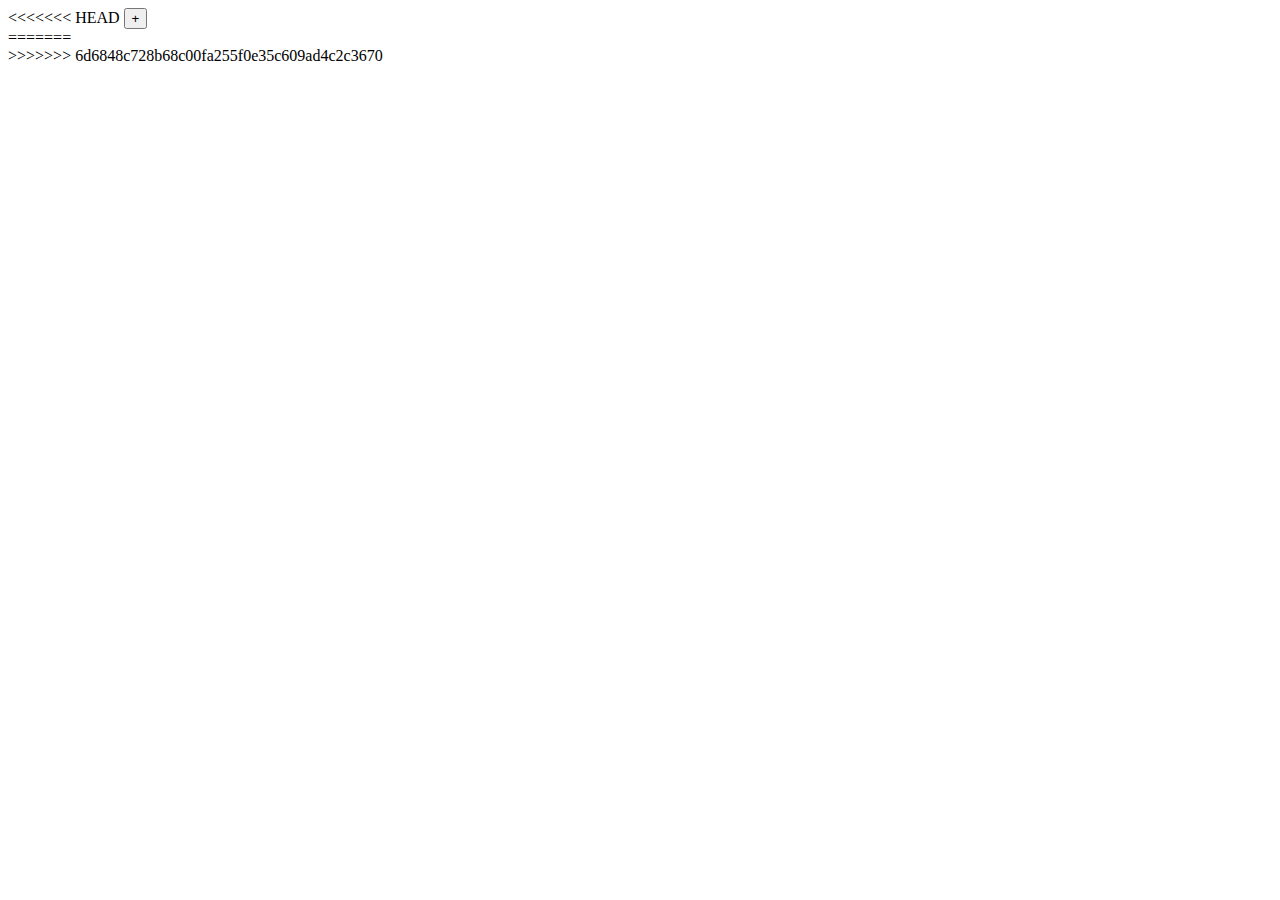
==== index.html @ f140d3db "merge issues fix" ====
<<<<<<< HEAD
<!DOCTYPE html>
<body>
    <button id="button" onclick="criarMonstro()">+</button>
    <div id="monstros"></div>
    <link href="css/stylesheet.css" rel="stylesheet">
    <script src="js/script.js">
    </script>
</body>
=======

<head >

</head>
<body onload="criarBotao()" id="body">
    <div id="antes"></div>
    <div id="depois"></div>
    <link href="css/stylesheet.css" rel="stylesheet">
    <script src="js/script.js">
    </script>
</body>
>>>>>>> 6d6848c728b68c00fa255f0e35c609ad4c2c3670
---- css/stylesheet.css ----
@font-face {
    font-family: "montserrat";
    src: url("fontes/Montserrat-Regular.otf");
}
.membros{
    position: absolute;
    display: block;
}
---- css/stylesheet.css ----
@font-face {
    font-family: "montserrat";
    src: url("fontes/Montserrat-Regular.otf");
}
.membros{
    position: absolute;
    display: block;
}
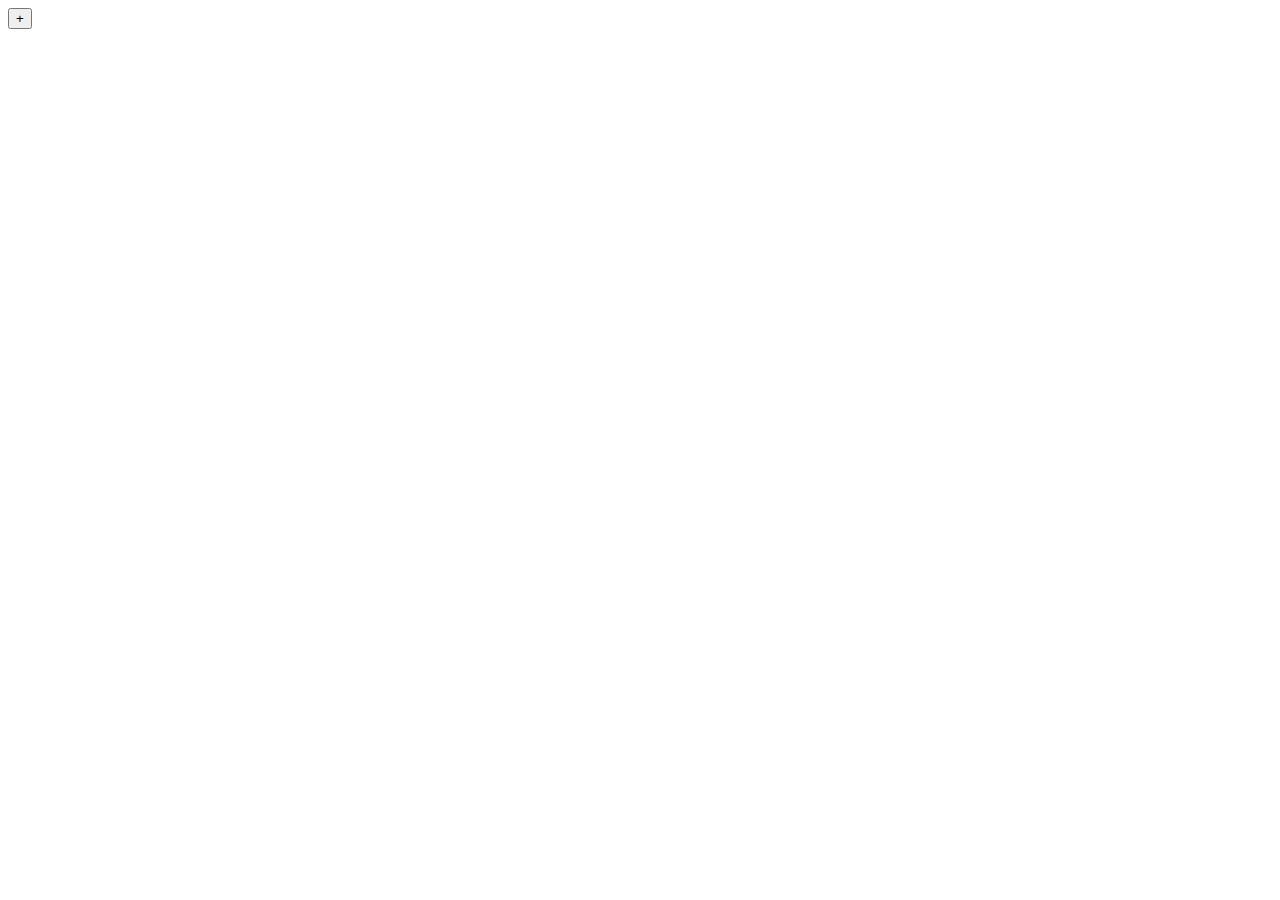
==== commit 20a90652: "optimização do sistema de barras" ====
--- a/index.html
+++ b/index.html
@@ -1,4 +1,3 @@
-<<<<<<< HEAD
 <!DOCTYPE html>
 <body>
     <button id="button" onclick="criarMonstro()">+</button>
@@ -7,16 +6,3 @@
     <script src="js/script.js">
     </script>
 </body>
-=======
-
-<head >
-
-</head>
-<body onload="criarBotao()" id="body">
-    <div id="antes"></div>
-    <div id="depois"></div>
-    <link href="css/stylesheet.css" rel="stylesheet">
-    <script src="js/script.js">
-    </script>
-</body>
->>>>>>> 6d6848c728b68c00fa255f0e35c609ad4c2c3670
--- a/css/stylesheet.css
+++ b/css/stylesheet.css
@@ -6,4 +6,17 @@
 .membros{
     position: absolute;
     display: block;
+}
+
+.barra{
+    width: 80px;
+    height: 10px;
+    border: 5px solid black;
+    border-radius: 20px;
+}
+
+.recheio{
+    height: 100%;
+    background-color: rgb(36, 119, 105);
+    border-radius: 20px;
 }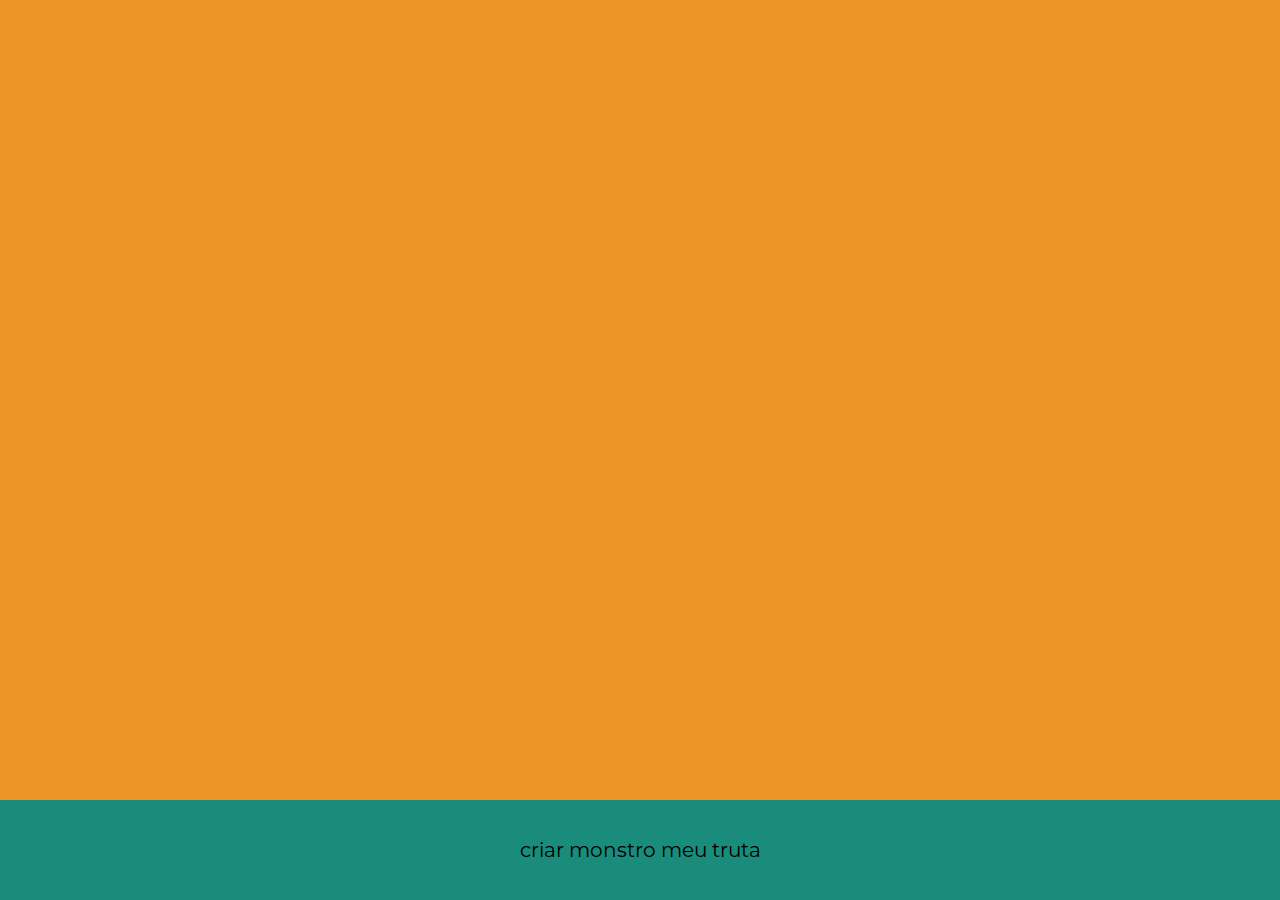
==== commit c23ad3d8: "Começo do redesign" ====
--- a/index.html
+++ b/index.html
@@ -1,8 +1,16 @@
 <!DOCTYPE html>
-<body>
-    <button id="button" onclick="criarMonstro()">+</button>
-    <div id="monstros"></div>
+<head>
+    <title>Criador de monstros =)</title>
     <link href="css/stylesheet.css" rel="stylesheet">
     <script src="js/script.js">
     </script>
+</head>
+<body>
+    <div id="background">
+    </div>
+    <div id="background"></div>
+    <div id="monstros"></div> 
+    <div>
+        <button id="button" onclick="criarMonstro()">criar monstro meu truta</button>
+    </div>
 </body>
--- a/css/stylesheet.css
+++ b/css/stylesheet.css
@@ -2,6 +2,21 @@
 @font-face {
     font-family: "montserrat";
     src: url("fontes/Montserrat-Regular.otf");
+}
+html {
+    height: 100%;
+} body {
+    height: 100%;
+    margin: 0px;
+    background-color: #ee9528;
+}
+#background {
+    z-index: -1;
+    height: 100%;
+    width: 100%;
+    position: fixed;
+    background-image: url("bg.jpg");
+    background-size: 100% 100%;
 }
 .membros{
     position: absolute;
@@ -11,12 +26,38 @@
 .barra{
     width: 80px;
     height: 10px;
-    border: 5px solid black;
-    border-radius: 20px;
+    border: 5px solid #012201;
+    background-color: #012201;
 }
 
 .recheio{
     height: 100%;
-    background-color: rgb(36, 119, 105);
-    border-radius: 20px;
+    background-color: #549127;
+}
+
+.monstro {
+    width: 300px;
+    height: 500px;
+    position: relative;
+    background-color: #198C7B;
+    border: solid 15px #0F2D40;
+    margin: 30px;
+    padding: 10px;
+    display: inline-block;
+}
+
+.atributo {
+    font-family: montserrat;
+}
+
+#button {
+    position: fixed;
+    font-size: 20px;
+    height: 100px;
+    width: 100%;
+    bottom: 0;
+    background-color: #198C7B;
+    font-family: montserrat;
+    border: 0px;
+    z-index: 99;
 }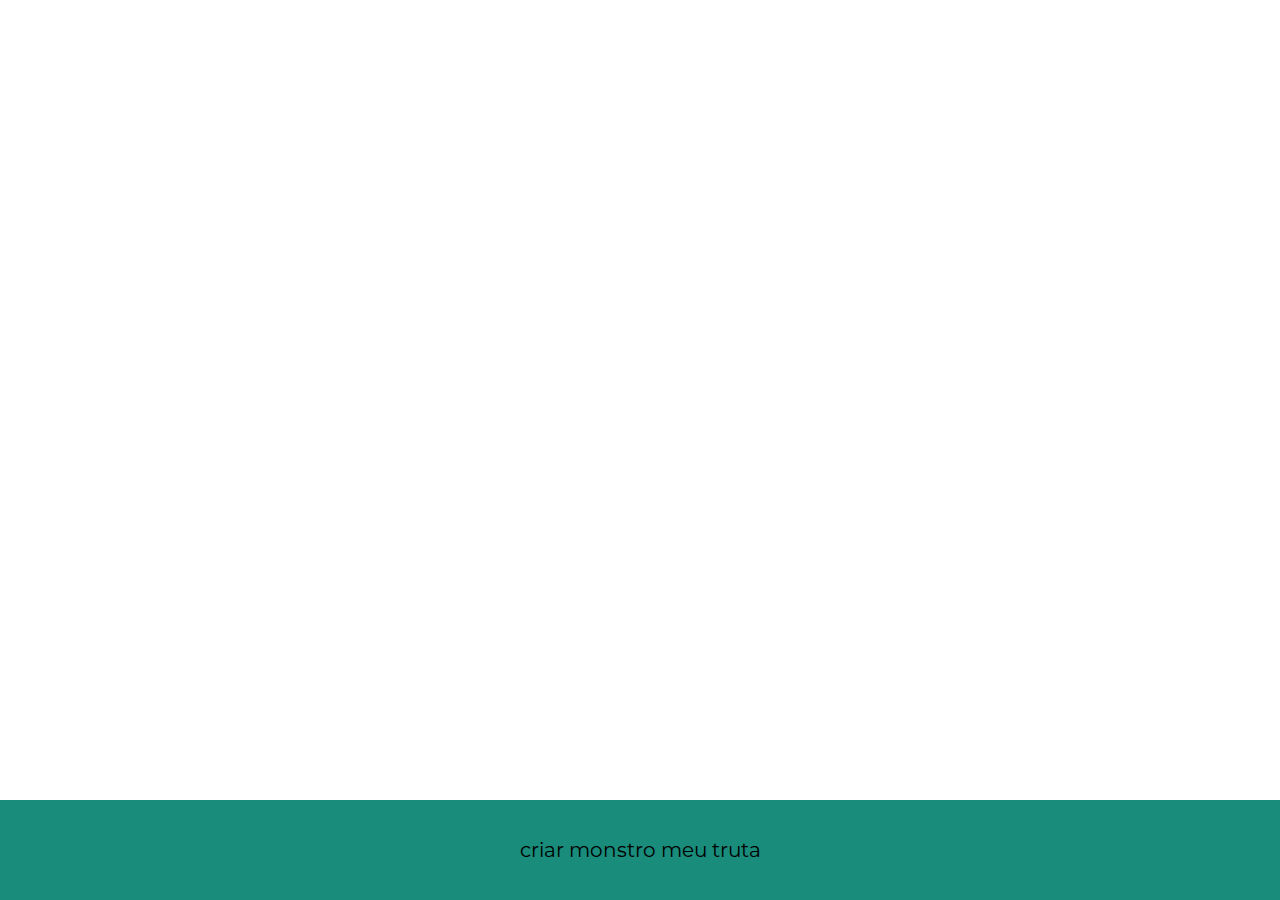
==== commit 9bb6ebf7: "mudanças visuais" ====
--- a/index.html
+++ b/index.html
@@ -6,11 +6,9 @@
     </script>
 </head>
 <body>
-    <div id="background">
-    </div>
-    <div id="background"></div>
     <div id="monstros"></div> 
     <div>
         <button id="button" onclick="criarMonstro()">criar monstro meu truta</button>
     </div>
+    <div id="marginBottom"></div>
 </body>
--- a/css/stylesheet.css
+++ b/css/stylesheet.css
@@ -8,13 +8,7 @@
 } body {
     height: 100%;
     margin: 0px;
-    background-color: #ee9528;
-}
-#background {
-    z-index: -1;
-    height: 100%;
-    width: 100%;
-    position: fixed;
+    background-attachment: fixed;
     background-image: url("bg.jpg");
     background-size: 100% 100%;
 }
@@ -35,7 +29,7 @@
     background-color: #549127;
 }
 
-.monstro {
+.carta {
     width: 300px;
     height: 500px;
     position: relative;
@@ -44,6 +38,7 @@
     margin: 30px;
     padding: 10px;
     display: inline-block;
+    padding-left: 10px;
 }
 
 .atributo {
@@ -60,4 +55,29 @@
     font-family: montserrat;
     border: 0px;
     z-index: 99;
+}
+
+.monstro {
+    background-color: #549127;
+    height: 350px;
+    width: 100%;
+}
+.stat {
+    margin: auto auto;
+}
+.stats{
+    display: grid;
+    grid-template-columns: auto auto;
+    position: relative;
+    bottom: 0px;
+    margin: auto auto;
+}
+
+#marginBottom {
+    height: 100px;
+}
+
+#monstros {
+    size: 100%;
+    margin: auto auto;
 }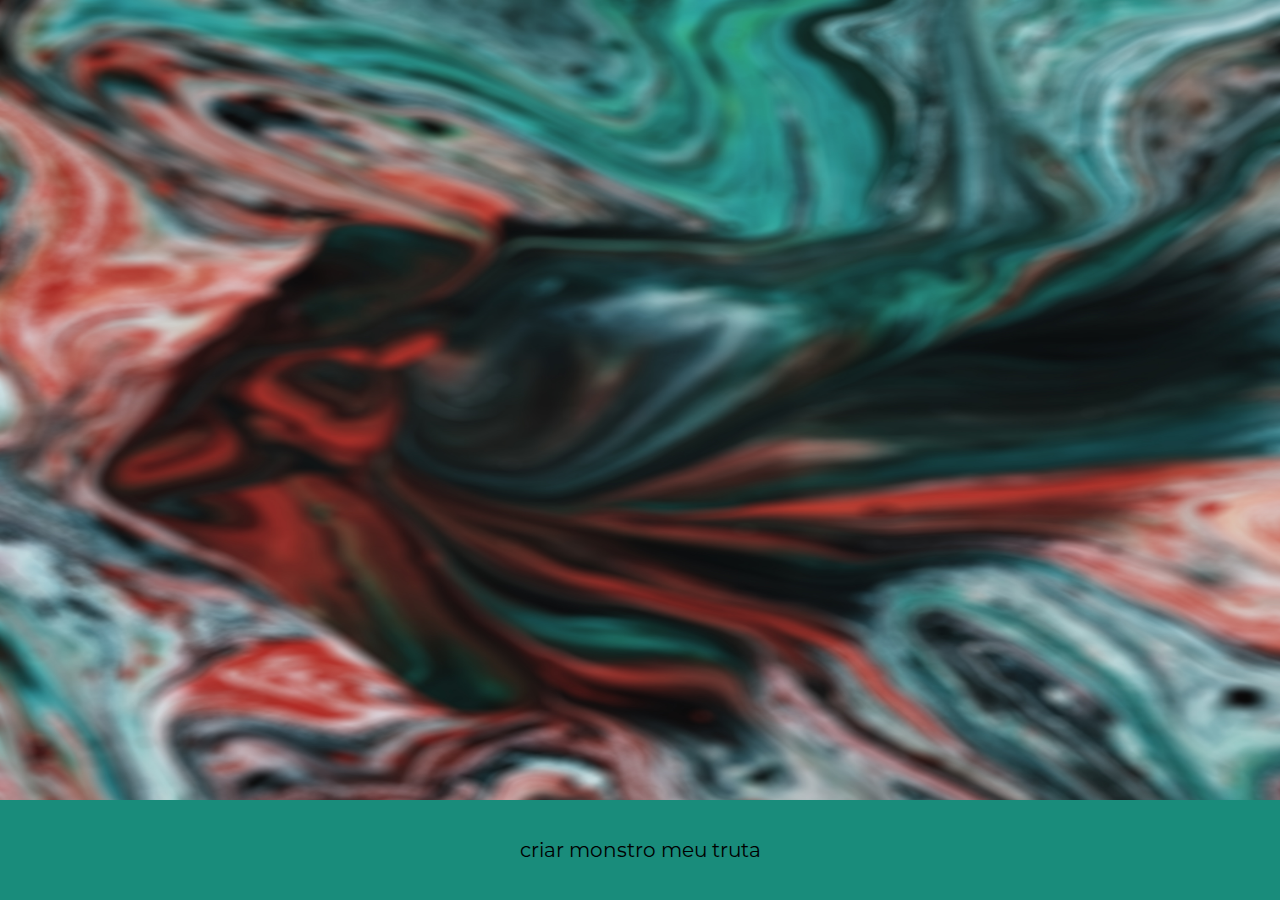
==== commit 8710fe04: "correções pequenas e ícone" ====
--- a/index.html
+++ b/index.html
@@ -1,5 +1,6 @@
 <!DOCTYPE html>
 <head>
+    <link rel="icon" href="sprites/Olhudo/cabecaOlhudo.png">
     <title>Criador de monstros =)</title>
     <link href="css/stylesheet.css" rel="stylesheet">
     <script src="js/script.js">
--- a/css/stylesheet.css
+++ b/css/stylesheet.css
@@ -58,7 +58,7 @@
 }
 
 .monstro {
-    background-color: #549127;
+    background-color: #83bb5b;
     height: 350px;
     width: 100%;
 }
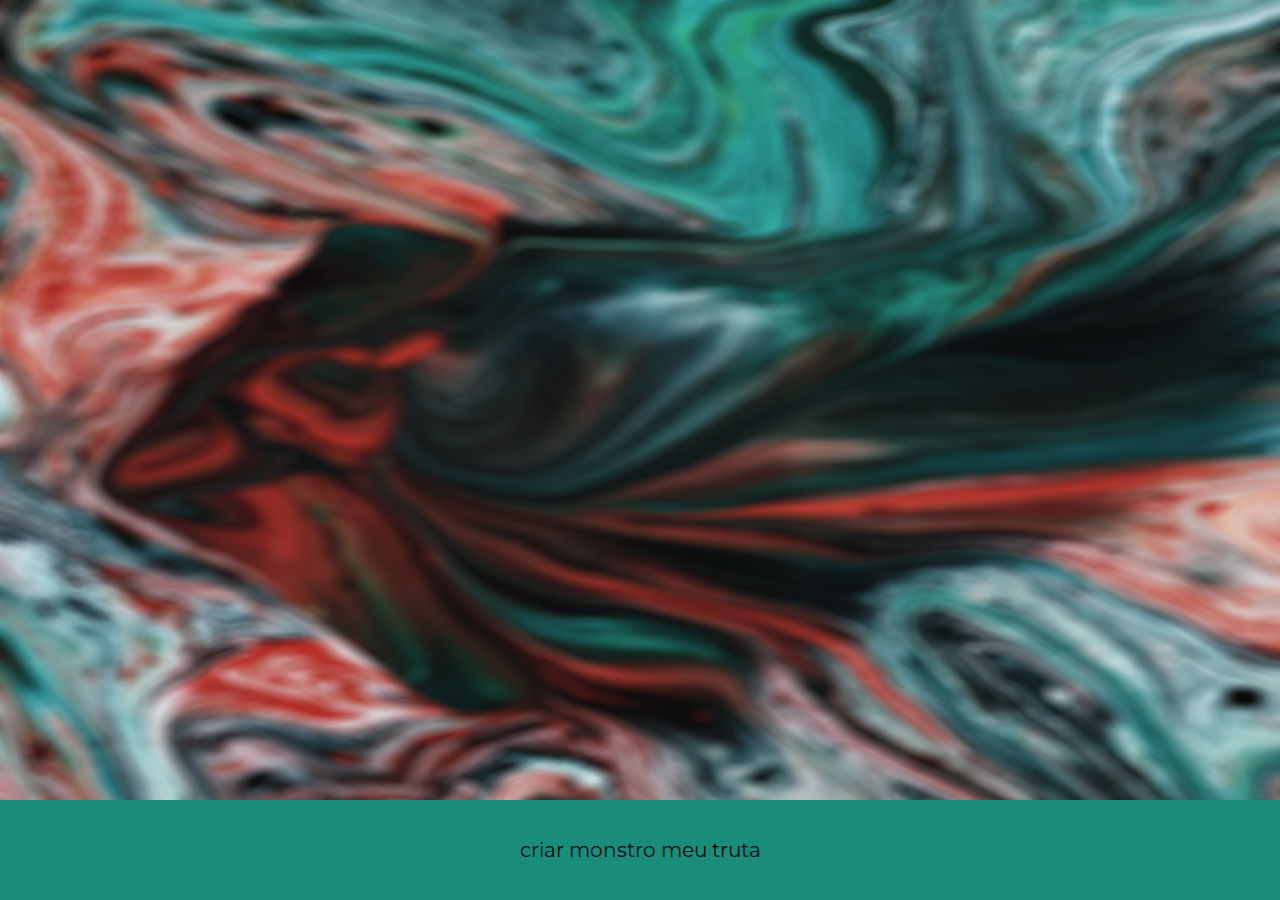
==== commit affb85f0: "toques finais" ====
--- a/index.html
+++ b/index.html
@@ -1,15 +1,19 @@
 <!DOCTYPE html>
 <head>
-    <link rel="icon" href="sprites/Olhudo/cabecaOlhudo.png">
+    <link rel="icon" href="icone.png">
     <title>Criador de monstros =)</title>
+
+    <script src="https://ajax.googleapis.com/ajax/libs/jquery/3.6.0/jquery.min.js"></script>
+    <script src="js/script.js"></script>
+
     <link href="css/stylesheet.css" rel="stylesheet">
-    <script src="js/script.js">
-    </script>
 </head>
-<body>
-    <div id="monstros"></div> 
-    <div>
-        <button id="button" onclick="criarMonstro()">criar monstro meu truta</button>
+<body onload="carregarImagens()">
+    <div id="cover">
+        <div class="lds-ellipsis"><div></div><div></div><div></div><div></div></div>
     </div>
-    <div id="marginBottom"></div>
+    <div id="imageHolder"></div>
+    <button id="button" onclick="criarMonstro()">criar monstro meu truta</button>
+    <div id="monstros"></div>
+    <div id="marginBottom"></div> 
 </body>
--- a/css/stylesheet.css
+++ b/css/stylesheet.css
@@ -40,12 +40,15 @@
     display: inline-block;
     padding-left: 10px;
 }
-
+#marginBottom {
+    height: 100px;
+}
 .atributo {
     font-family: montserrat;
 }
 
 #button {
+    color:#0a0a0a;
     position: fixed;
     font-size: 20px;
     height: 100px;
@@ -54,7 +57,7 @@
     background-color: #198C7B;
     font-family: montserrat;
     border: 0px;
-    z-index: 99;
+    z-index: 2;
 }
 
 .monstro {
@@ -73,11 +76,76 @@
     margin: auto auto;
 }
 
-#marginBottom {
-    height: 100px;
-}
 
 #monstros {
     size: 100%;
     margin: auto auto;
-}+}
+
+.lds-ellipsis {
+    display: inline-block;
+    width: 240px;
+    height: 240px;
+    position: fixed;
+    left: 50%;
+    top: 50%;
+    transform: translate(-50%, -50%);
+  }
+  .lds-ellipsis div {
+    position: absolute;
+    top: 99px;
+    width: 39px;
+    height: 39px;
+    border-radius: 50%;
+    background: #fff;
+    animation-timing-function: cubic-bezier(0, 1, 1, 0);
+  }
+  .lds-ellipsis div:nth-child(1) {
+    left: 24px;
+    animation: lds-ellipsis1 0.6s infinite;
+  }
+  .lds-ellipsis div:nth-child(2) {
+    left: 24px;
+    animation: lds-ellipsis2 0.6s infinite;
+  }
+  .lds-ellipsis div:nth-child(3) {
+    left: 96px;
+    animation: lds-ellipsis2 0.6s infinite;
+  }
+  .lds-ellipsis div:nth-child(4) {
+    left: 168px;
+    animation: lds-ellipsis3 0.6s infinite;
+  }
+  @keyframes lds-ellipsis1 {
+    0% {
+      transform: scale(0);
+    }
+    100% {
+      transform: scale(1);
+    }
+  }
+  @keyframes lds-ellipsis3 {
+    0% {
+      transform: scale(1);
+    }
+    100% {
+      transform: scale(0);
+    }
+  }
+  @keyframes lds-ellipsis2 {
+    0% {
+      transform: translate(0, 0);
+    }
+    100% {
+      transform: translate(72px, 0);
+    }
+  }
+
+
+  #cover {
+    background-color: #198C7B;
+    height: 100%;
+    width: 100%;
+    z-index: 3;
+    position: fixed;
+  }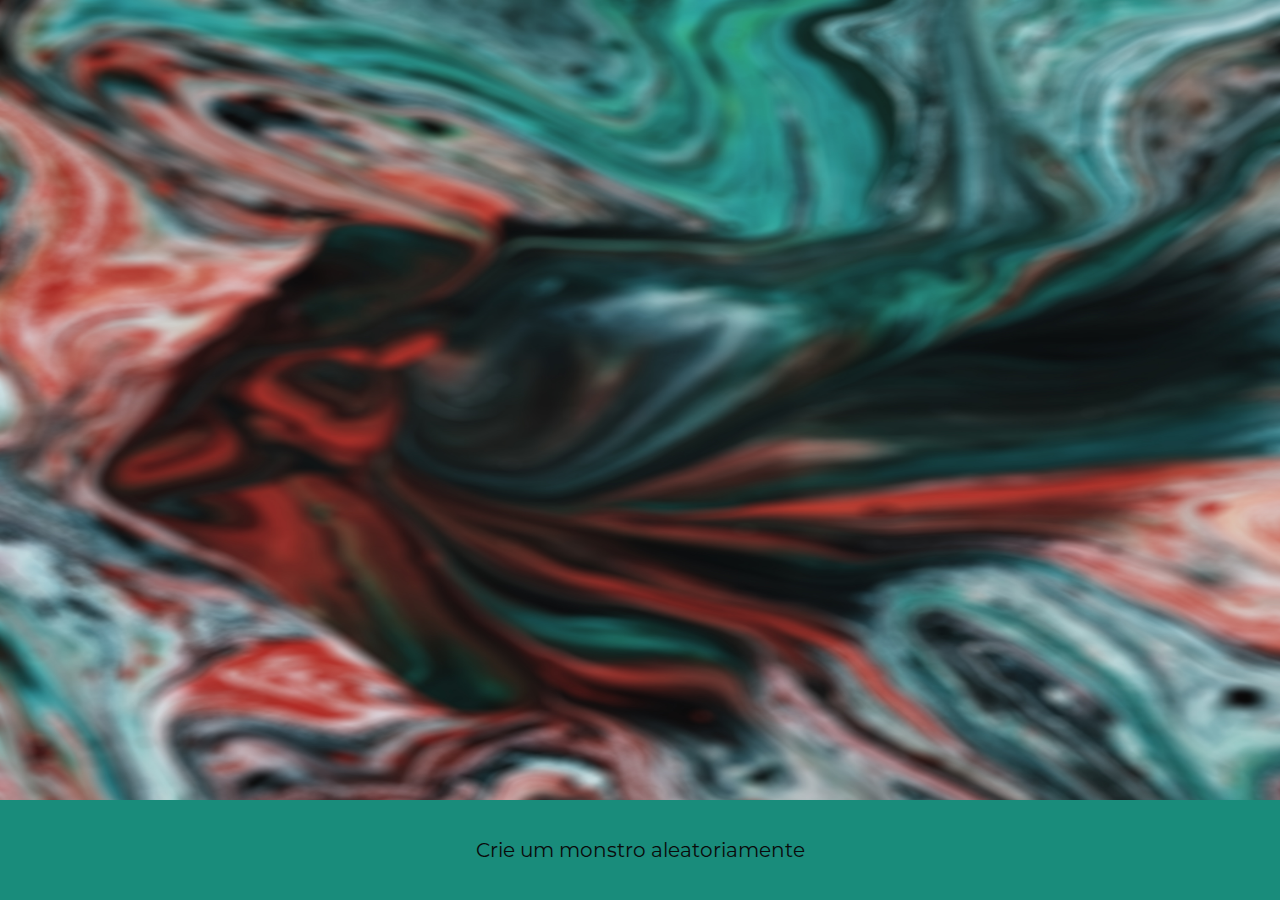
==== commit d7384a95: "correção carregamento das imagens" ====
--- a/index.html
+++ b/index.html
@@ -12,8 +12,7 @@
     <div id="cover">
         <div class="lds-ellipsis"><div></div><div></div><div></div><div></div></div>
     </div>
+    <button id="button" onclick="criarMonstro()">Crie um monstro aleatoriamente</button>
+    <div id="monstros"></div>
     <div id="imageHolder"></div>
-    <button id="button" onclick="criarMonstro()">criar monstro meu truta</button>
-    <div id="monstros"></div>
-    <div id="marginBottom"></div> 
 </body>
--- a/css/stylesheet.css
+++ b/css/stylesheet.css
@@ -28,7 +28,6 @@
     height: 100%;
     background-color: #549127;
 }
-
 .carta {
     width: 300px;
     height: 500px;
